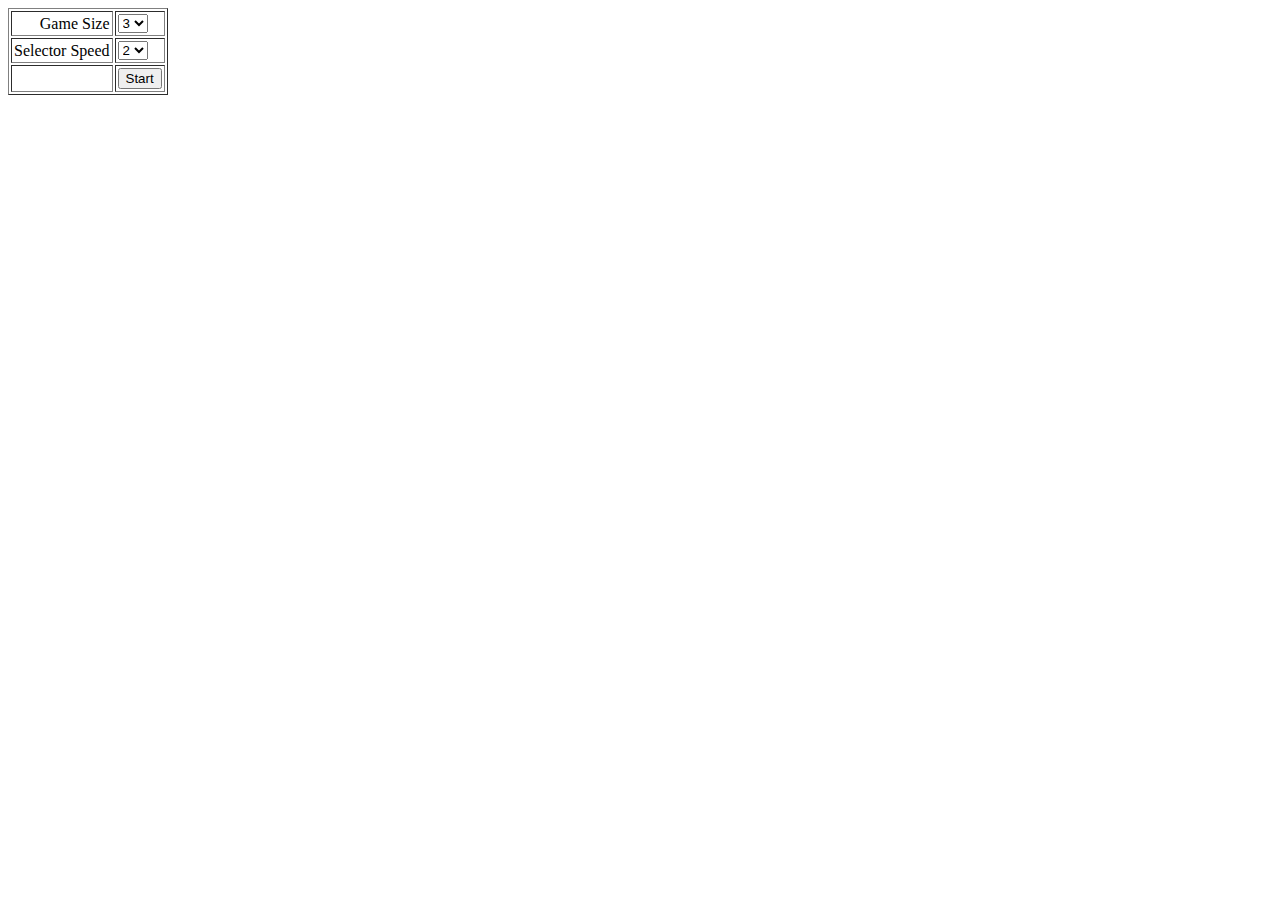
==== Page.html @ aa373bbe "Menu" ====
<html>
<head>
	<title>Main Page</title>
</head>
<body>
	<table id="gameMenu" cellspacing="2" cellpadding="2" border="1">
		<tr>
			<td align="right">Game Size</td>
			<td>
				<select id="gameSize">
					<option value=3>3</option>
					<option value=4>4</option>
					<option value=5>5</option>
					<option value=6>6</option>
				</select>
			</td>
		</tr>

		<tr>
			<td align="right">Selector Speed</td>
			<td>
				<select id="selSpeed">
					<option value=2>2</option>
					<option value=4>4</option>
					<option value=6>6</option>
					<option value=8>8</option>
				</select>
			</td>
		</tr>
		<tr>
			<td align="right"></td>
			<td><input id="startButton" type="button" value="Start" onclick="startGame()"/></td>
		</tr>

	</table>
	<script type="text/javascript" src="EventController.js"></script>
	<script type="text/javascript" src="Selector.js"></script>
	<script type="text/javascript" src="script.js"></script>
</body>
</html>
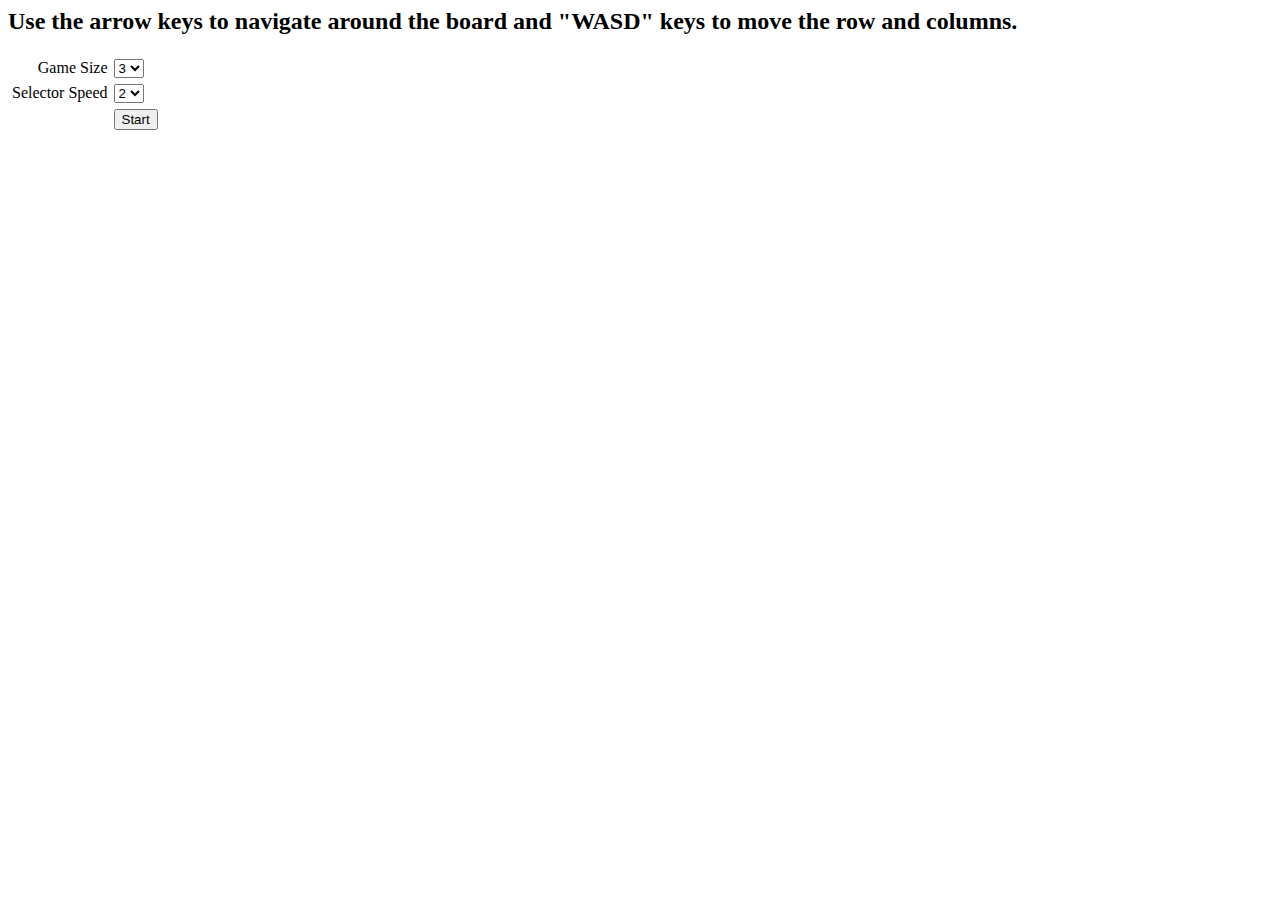
==== commit b9d055c3: "Fixes in design" ====
--- a/Page.html
+++ b/Page.html
@@ -1,13 +1,30 @@
 <html>
 <head>
 	<title>Main Page</title>
+	<script type="text/javascript">
+	function hideBut() {
+        document.getElementById("resumeButton").style.display = 'none';
+    }
+    function selectionChanged(){
+        var el = document.getElementById("gameSize");
+        gameSize = Number(el.options[el.selectedIndex].value);
+	    if(gameSize == currentGame){
+            document.getElementById("resumeButton").style.display = 'inline';
+        }else{
+            document.getElementById("startButton").value = "Start";
+            document.getElementById("resumeButton").style.display = 'none';
+        }
+	}
+	</script>
 </head>
-<body>
-	<table id="gameMenu" cellspacing="2" cellpadding="2" border="1">
+<body onload="hideBut()">
+<h2 id="gameMan">Use the arrow keys to navigate around the board and "WASD" keys to move the row and columns.</h2>
+
+	<table id="gameMenu" cellspacing="2" cellpadding="2">
 		<tr>
 			<td align="right">Game Size</td>
 			<td>
-				<select id="gameSize">
+				<select id="gameSize" onchange="selectionChanged()">
 					<option value=3>3</option>
 					<option value=4>4</option>
 					<option value=5>5</option>
@@ -28,13 +45,39 @@
 			</td>
 		</tr>
 		<tr>
-			<td align="right"></td>
+			<script type="text/javascript">
+				//TODO:refurnish this, it's a shit structure
+                function resumeGame() {
+                    document.getElementById("gameMan").style.display = 'none';
+
+                    var el = document.getElementById("gameSize");
+                    gameSize = Number(el.options[el.selectedIndex].value);
+                    if(currentGame == gameSize){
+                        //hide menu
+                        gameMenu = document.getElementById("gameMenu");
+                        gameMenu.style.display = 'none';
+                        movement = false;
+
+                        el = document.getElementById("selSpeed");
+                        selectorSpeed = Number(el.options[el.selectedIndex].value);
+
+                        //show game canvas'
+                        Rubics.gameCanvas.style.display = 'inline';
+                        Rubics.infoCanvas.style.display = 'inline';
+					}else{
+                        startGame();
+					}
+                }
+			</script>
+			<td align="right"><input id="resumeButton" type="button" value="Resume" onclick="resumeGame()"/></td>
 			<td><input id="startButton" type="button" value="Start" onclick="startGame()"/></td>
 		</tr>
 
 	</table>
+
+	<script type="text/javascript" src="InfoCanvas.js"></script>
+	<script type="text/javascript" src="script.js"></script>
 	<script type="text/javascript" src="EventController.js"></script>
 	<script type="text/javascript" src="Selector.js"></script>
-	<script type="text/javascript" src="script.js"></script>
 </body>
 </html>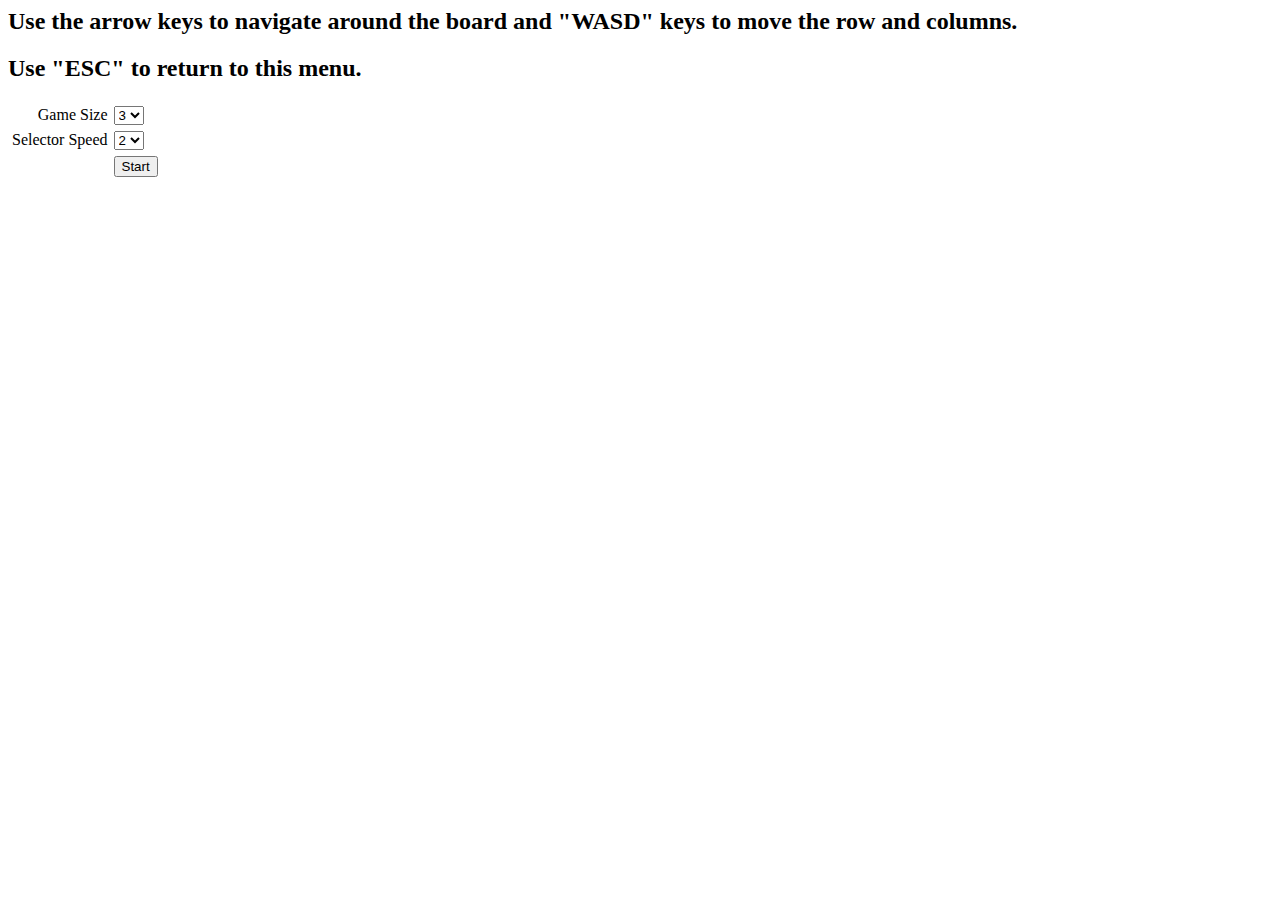
==== commit 081ff80d: "Info canvas is working!!!" ====
--- a/Page.html
+++ b/Page.html
@@ -9,6 +9,7 @@
         var el = document.getElementById("gameSize");
         gameSize = Number(el.options[el.selectedIndex].value);
 	    if(gameSize == currentGame){
+            document.getElementById("startButton").value = "Restart";
             document.getElementById("resumeButton").style.display = 'inline';
         }else{
             document.getElementById("startButton").value = "Start";
@@ -18,7 +19,10 @@
 	</script>
 </head>
 <body onload="hideBut()">
-<h2 id="gameMan">Use the arrow keys to navigate around the board and "WASD" keys to move the row and columns.</h2>
+<div id="gameMan">
+	<h2>Use the arrow keys to navigate around the board and "WASD" keys to move the row and columns.</h2>
+	<h2>Use "ESC" to return to this menu.</h2>
+</div>
 
 	<table id="gameMenu" cellspacing="2" cellpadding="2">
 		<tr>
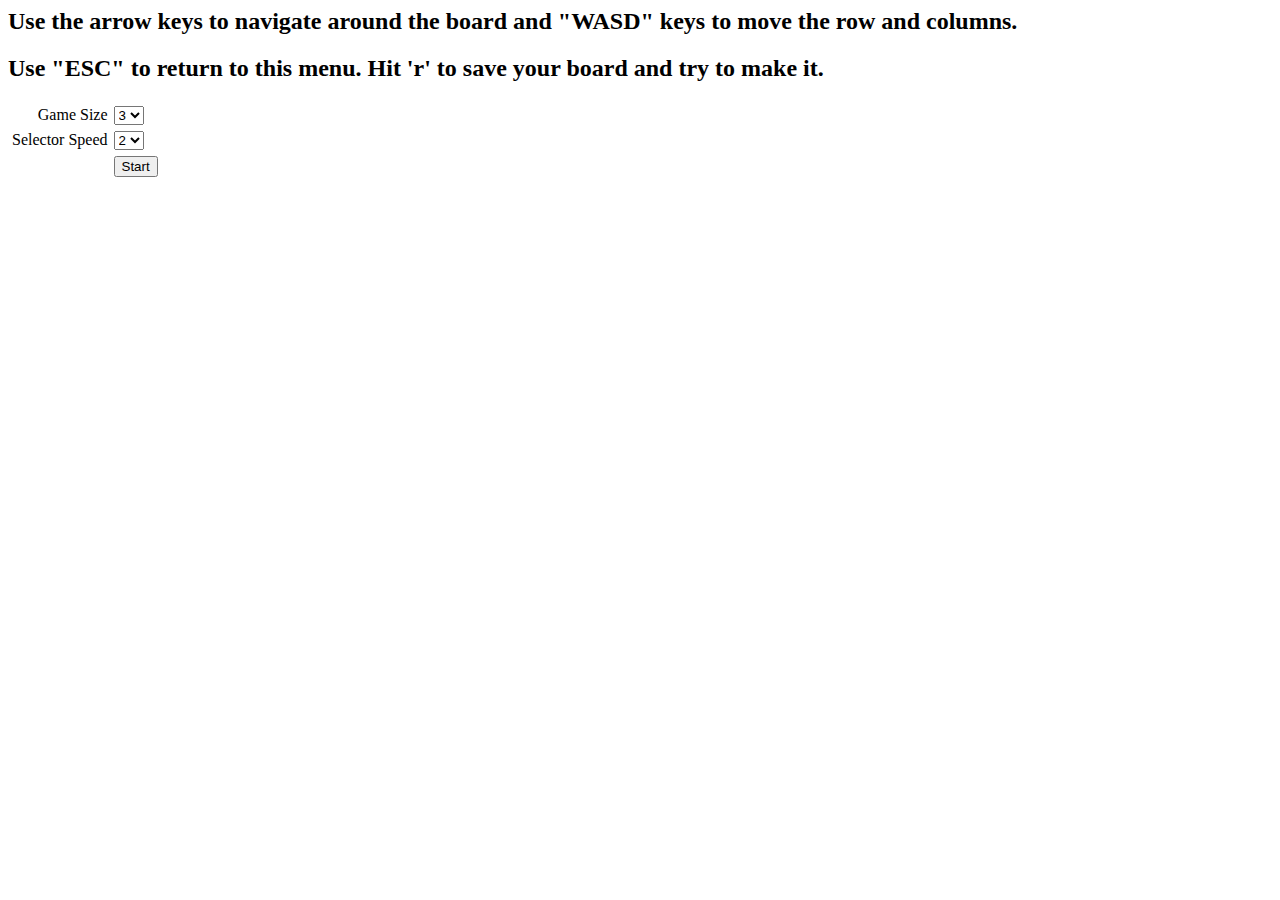
==== commit d5b992c2: "Solved 'game not finishing' bug. Initial working version." ====
--- a/Page.html
+++ b/Page.html
@@ -1,4 +1,5 @@
 <html>
+<meta charset="UTF-8">
 <head>
 	<title>Main Page</title>
 	<script type="text/javascript">
@@ -17,11 +18,12 @@
         }
 	}
 	</script>
+	<script src="bower_components/file-saver/FileSaver.js"></script>
 </head>
 <body onload="hideBut()">
 <div id="gameMan">
 	<h2>Use the arrow keys to navigate around the board and "WASD" keys to move the row and columns.</h2>
-	<h2>Use "ESC" to return to this menu.</h2>
+	<h2>Use "ESC" to return to this menu. Hit 'r' to save your board and try to make it.</h2>
 </div>
 
 	<table id="gameMenu" cellspacing="2" cellpadding="2">
@@ -79,8 +81,8 @@
 
 	</table>
 
-	<script type="text/javascript" src="InfoCanvas.js"></script>
-	<script type="text/javascript" src="script.js"></script>
+    <script type="text/javascript" src="InfoCanvas.js"></script>
+    <script type="text/javascript" src="script.js"></script>
 	<script type="text/javascript" src="EventController.js"></script>
 	<script type="text/javascript" src="Selector.js"></script>
 </body>
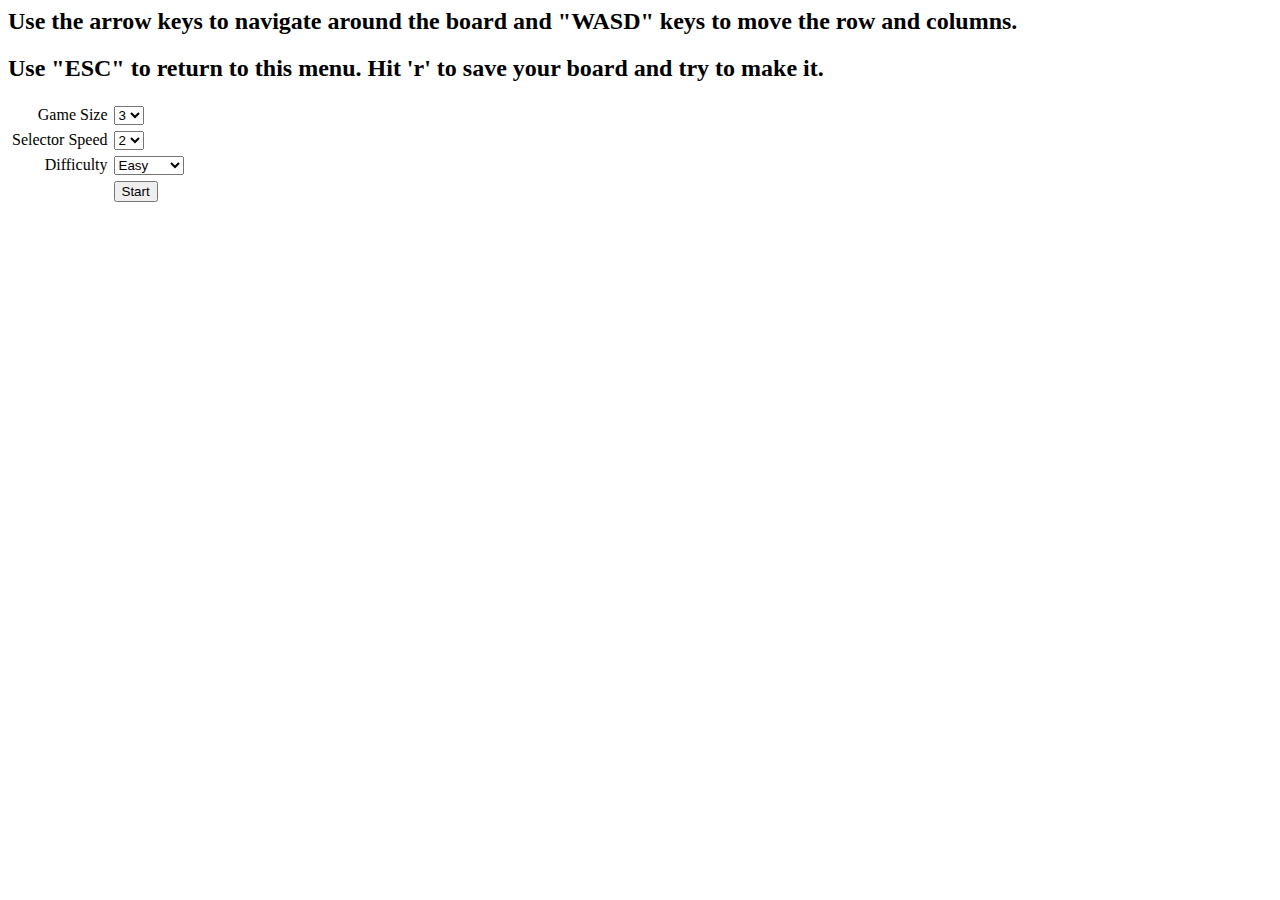
==== commit d575bff7: "Solved 'game instantly finishing' bug" ====
--- a/Page.html
+++ b/Page.html
@@ -50,6 +50,18 @@
 				</select>
 			</td>
 		</tr>
+
+		<tr>
+			<td align="right">Difficulty</td>
+			<td>
+				<select id="difficulty" onchange="selectionChanged()">
+					<option>Easy</option>
+					<option>Medium</option>
+					<option>Hard</option>
+					<option>Expert</option>
+				</select>
+			</td>
+		</tr>
 		<tr>
 			<script type="text/javascript">
 				//TODO:refurnish this, it's a shit structure
